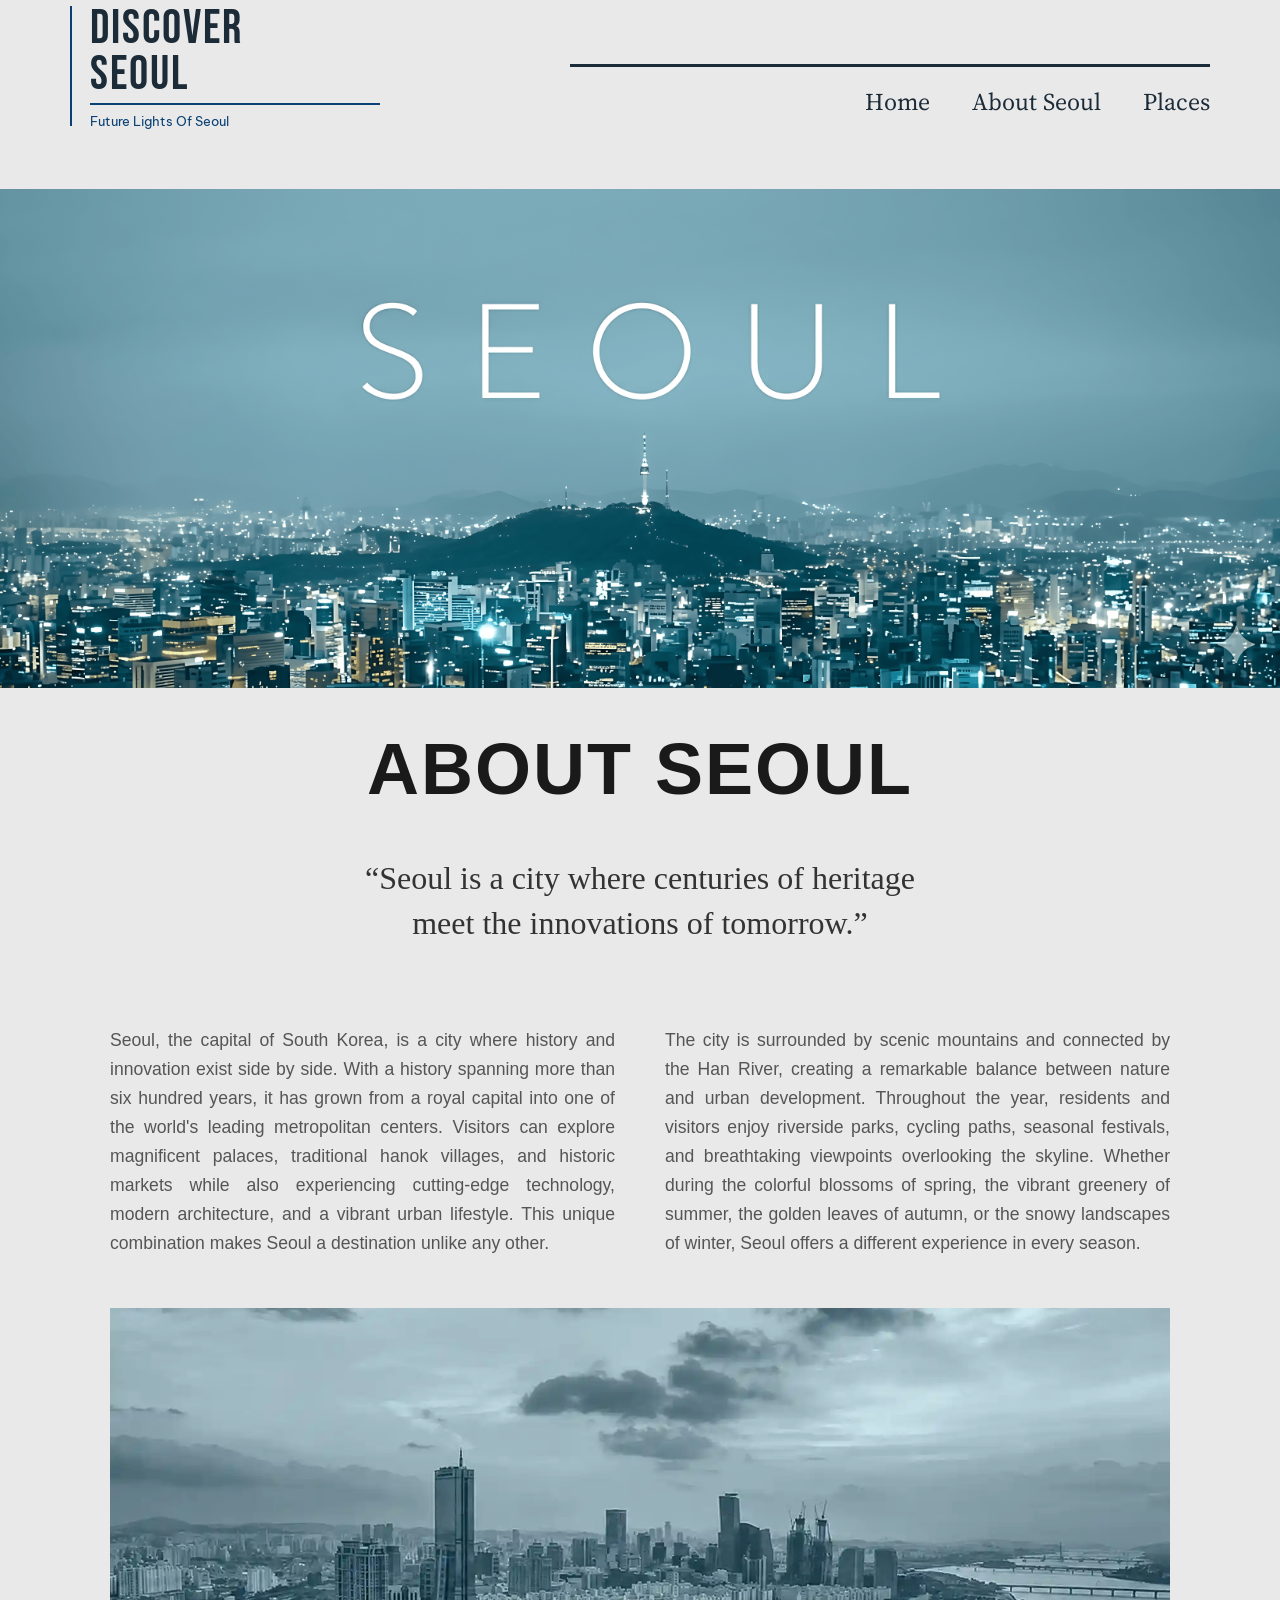
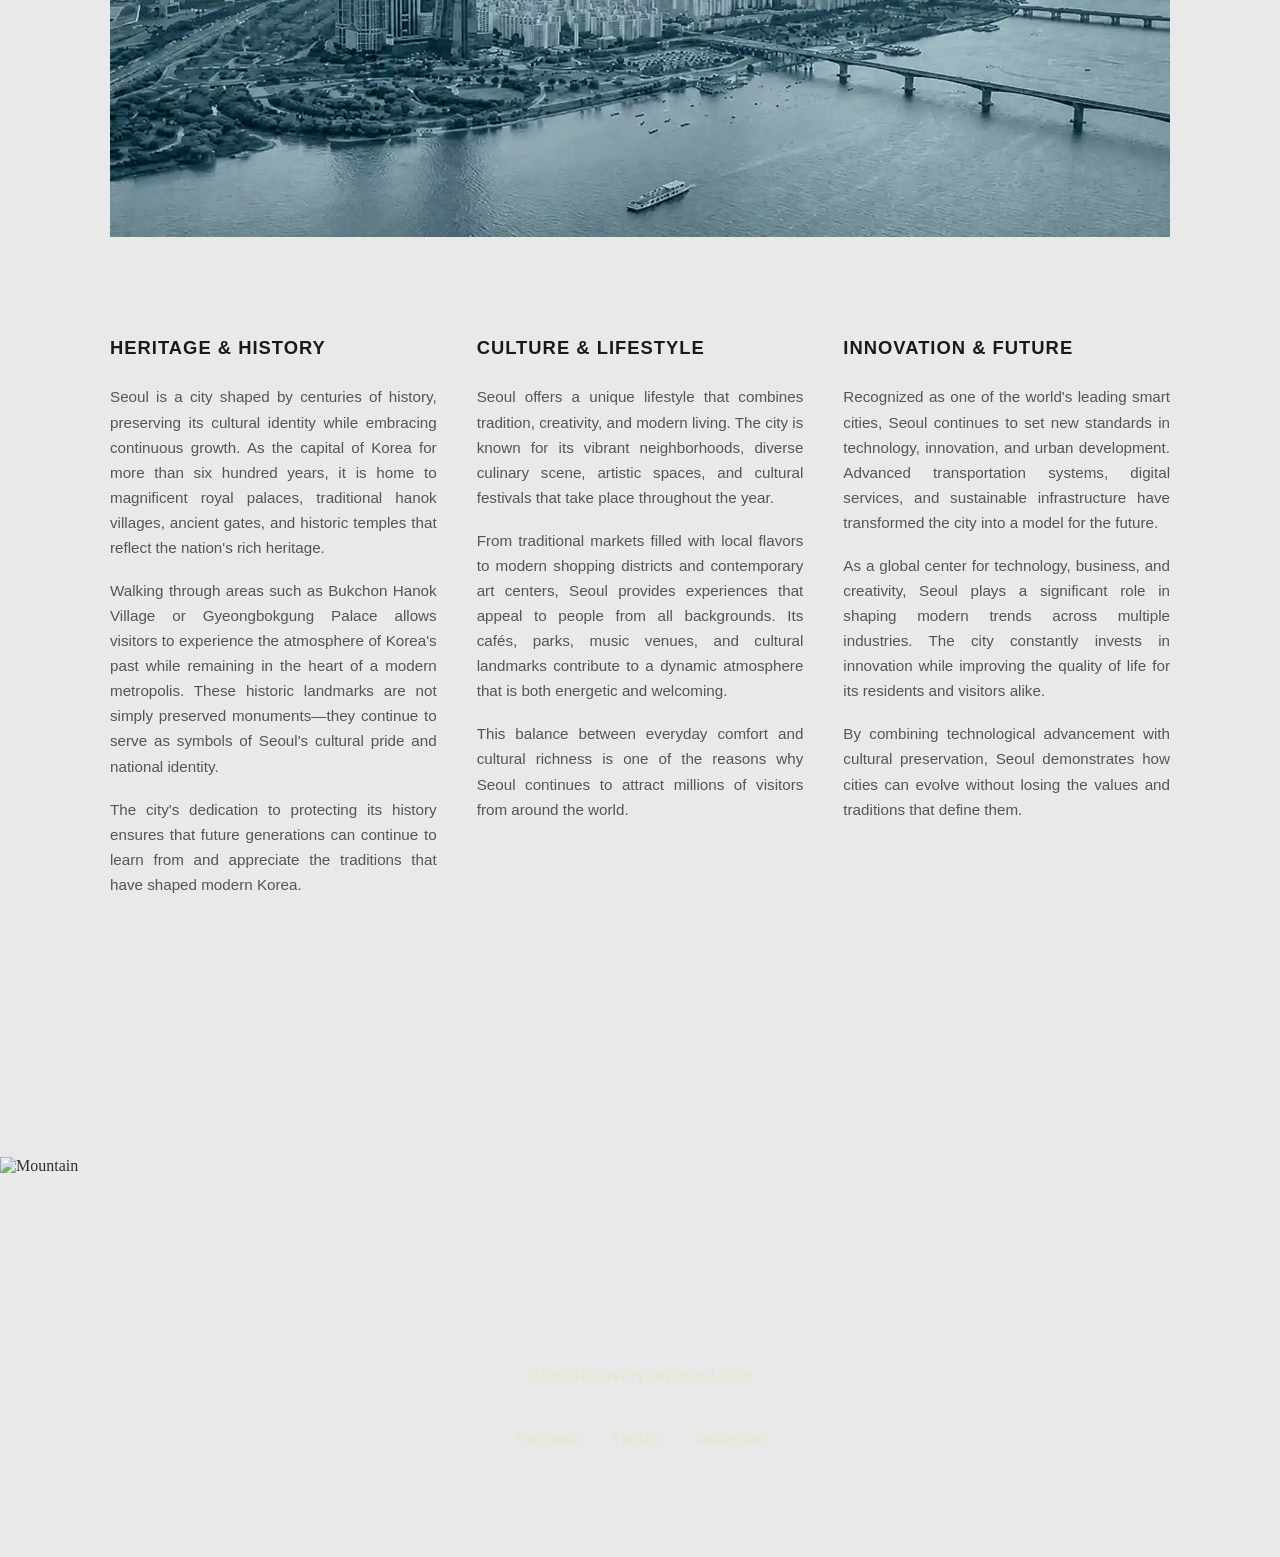
==== about.html @ 0b492484 "Add files via upload" ====
<!DOCTYPE html>
<html lang="en">

<head>
    <meta charset="UTF-8">
    <meta name="viewport" content="width=device-width, initial-scale=1.0">

    <link rel="preconnect" href="https://fonts.googleapis.com">
    <link rel="preconnect" href="https://fonts.gstatic.com" crossorigin>

    <link href="https://fonts.googleapis.com/css2?family=Acme&family=Bebas+Neue&family=Source+Serif+4:wght@400;500;600&family=Be+Vietnam+Pro:wght@400;500&display=swap" rel="stylesheet">

    <link rel="stylesheet" href="css/style.css">

    <title>About Seoul</title>
</head>

<body>

    <header class="header">

        <div class="logo-section">

            <div class="logo-wrapper">

                <div class="logo-vertical-line"></div>

                <div class="logo-content">

                    <h1 class="logo-title">
                        DISCOVER <br>
                        SEOUL
                    </h1>

                    <div class="logo-horizontal-line"></div>

                    <p class="logo-subtitle">
                        Future Lights Of Seoul
                    </p>

                </div>

            </div>

        </div>

        <nav class="navbar">

            <div class="nav-top-line"></div>

<ul class="nav-links">
    <li><a href="index.html">Home</a></li>
    <li><a href="about.html">About Seoul</a></li>
    <li><a href="places.html">Places</a></li>
</ul>

            <button class="menu-btn">
                ☰
            </button>

        </nav>

    </header>
<section class="about-hero">
    <div class="hero-image-wrapper">
        <img src="images/seoul.webp" alt="About Us Team" class="hero-img">
    </div>
    
    <div class="hero-content">
        <h1 class="about-title">ABOUT SEOUL</h1>
        <span class="title-divider"></span>
        <blockquote class="about-quote">
            “Seoul is a city where centuries of heritage meet the innovations of tomorrow.”
        </blockquote>
    </div>
</section>
<section class="about-details">
    <div class="details-container">
        <div class="details-text-grid">
            <div class="text-column">
                <p>Seoul, the capital of South Korea, is a city where history and innovation exist side by side. With a history spanning more than six hundred years, it has grown from a royal capital into one of the world's leading metropolitan centers. Visitors can explore magnificent palaces, traditional hanok villages, and historic markets while also experiencing cutting-edge technology, modern architecture, and a vibrant urban lifestyle. This unique combination makes Seoul a destination unlike any other.</p>
            </div>
            
            <div class="text-column">
                <p>The city is surrounded by scenic mountains and connected by the Han River, creating a remarkable balance between nature and urban development. Throughout the year, residents and visitors enjoy riverside parks, cycling paths, seasonal festivals, and breathtaking viewpoints overlooking the skyline. Whether during the colorful blossoms of spring, the vibrant greenery of summer, the golden leaves of autumn, or the snowy landscapes of winter, Seoul offers a different experience in every season.</p>
            </div>
        </div>
        
        <div class="details-image-wrapper">
            <img src="images/ChatGPT Image 4 يونيو 2026، 01_19_10 م.webp" alt="Seoul Landscape" class="details-img" loading="lazy" decoding="async">
        </div>
    </div>
</section>
<section class="about-features">
    <div class="features-container">
        
        <div class="feature-column">
            <h3 class="feature-title">HERITAGE & HISTORY</h3>
            <div class="feature-text">
                <p>Seoul is a city shaped by centuries of history, preserving its cultural identity while embracing continuous growth. As the capital of Korea for more than six hundred years, it is home to magnificent royal palaces, traditional hanok villages, ancient gates, and historic temples that reflect the nation's rich heritage.</p>
                <p>Walking through areas such as Bukchon Hanok Village or Gyeongbokgung Palace allows visitors to experience the atmosphere of Korea's past while remaining in the heart of a modern metropolis. These historic landmarks are not simply preserved monuments—they continue to serve as symbols of Seoul's cultural pride and national identity.</p>
                <p>The city's dedication to protecting its history ensures that future generations can continue to learn from and appreciate the traditions that have shaped modern Korea.</p>
            </div>
        </div>

        <div class="feature-column">
            <h3 class="feature-title">CULTURE & LIFESTYLE</h3>
            <div class="feature-text">
                <p>Seoul offers a unique lifestyle that combines tradition, creativity, and modern living. The city is known for its vibrant neighborhoods, diverse culinary scene, artistic spaces, and cultural festivals that take place throughout the year.</p>
                <p>From traditional markets filled with local flavors to modern shopping districts and contemporary art centers, Seoul provides experiences that appeal to people from all backgrounds. Its cafés, parks, music venues, and cultural landmarks contribute to a dynamic atmosphere that is both energetic and welcoming.</p>
                <p>This balance between everyday comfort and cultural richness is one of the reasons why Seoul continues to attract millions of visitors from around the world.</p>
            </div>
        </div>

        <div class="feature-column">
            <h3 class="feature-title">INNOVATION & FUTURE</h3>
            <div class="feature-text">
                <p>Recognized as one of the world's leading smart cities, Seoul continues to set new standards in technology, innovation, and urban development. Advanced transportation systems, digital services, and sustainable infrastructure have transformed the city into a model for the future.</p>
                <p>As a global center for technology, business, and creativity, Seoul plays a significant role in shaping modern trends across multiple industries. The city constantly invests in innovation while improving the quality of life for its residents and visitors alike.</p>
                <p>By combining technological advancement with cultural preservation, Seoul demonstrates how cities can evolve without losing the values and traditions that define them.</p>
            </div>
        </div>

    </div>
</section>
<!-- FOOTER SECTION -->
<section class="footer">
    <div class="footer-background">
        <img src="images/لقطة شاشة 2026-05-31 120525.webp" alt="Mountain" class="footer-image" loading="lazy" decoding="async">
    </div>
    
    <div class="footer-content">
        <p class="footer-email">info@discoveryourseoul.com</p>
        
<div class="footer-social">
    <a href="#" class="social-icon">Facebook</a>
    <a href="#" class="social-icon">Twitter</a>
    <a href="#" class="social-icon">Instagram</a>
</div>
    </div>
</section>
</body>
</html>
---- css/style.css ----
*{
    margin:0;
    padding:0;
    box-sizing:border-box;
}

body{
    background:#E9E9E9;
    overflow-x:hidden;
}


.header{
    width:100%;
    max-width:1440px;
    margin:0 auto;

    padding-top:6px;
    padding-left:70px;
    padding-right:70px;

    display:flex;
    justify-content:space-between;
    align-items:flex-start;
}


.logo-wrapper{
    display:flex;
    align-items:flex-start;
    gap:18px;
}

.logo-vertical-line{
    width:2px;
    height:120px;
    background:#094174;
}

.logo-content{
    display:flex;
    flex-direction:column;
}

.logo-title{
    font-family:'Bebas Neue', sans-serif;
    font-size:48px;
    font-weight:400;
    line-height:0.95;
    letter-spacing:2px;

    color:#1C2B38;

    width:284px;
}

.logo-horizontal-line{
    width:290px;
    height:2px;
    background:#094174;

    margin-top:6px;
}

.logo-subtitle{
    margin-top:8px;

    font-family:'Be Vietnam Pro', sans-serif;
    font-size:13px;
    font-weight:400;

    color:#094174;
}


.navbar{
    margin-top:58px;
    display:flex;
    flex-direction:column;
    align-items:flex-end;
    
}

.nav-top-line{
    width:640px;
    height:3px;
left:100px;
    background:#1C2B38;

    margin-bottom:18px;
}

.nav-links{
    list-style:none;

    display:flex;
    align-items:center;
    gap:42px;
}

.nav-links a{
    text-decoration:none;

    font-family:'Source Serif 4', serif;
    font-size:24px;
    font-weight:400;

    color:#1C2B38;

    transition:.3s;
}

.nav-links a:hover{
    opacity:.75;
}

.menu-btn{
    display:none;

    border:none;
    background:none;
    cursor:pointer;

    font-size:32px;
    color:#1C2B38;
}



@media (max-width:1024px){

    .header{
        padding-left:40px;
        padding-right:40px;
    }

    .nav-top-line{
        width:420px;
    }

    .nav-links{
        gap:24px;
    }

    .nav-links a{
        font-size:20px;
    }

}


.hero{
    max-width:1440px;

    margin:0 auto;

    padding-left:70px;
    padding-right:70px;
    padding-top:190px;

    display:flex;
    justify-content:space-between;
    align-items:flex-start;
}


.hero-content{
    width:634px;
}

.hero-title{
    width:634px;
    height:81px;

    font-family:'Acme', sans-serif;
    font-size:64px;
    font-weight:400;
    line-height:81px;
    margin-top:70px;
margin-left:-90px;
    color:#7D979B;
}

.hero-text{
    width:407px;

    margin-top:50px;

    font-family:'Acme', sans-serif;
    font-size:20px;
    font-weight:400;
    line-height:1.8;

    color:#000000;
}

.explore-btn{
    width:197px;
    height:58px;

    margin-top:50px;

    border:2px solid #7D979B;

    display:flex;
    justify-content:center;
    align-items:center;

    text-decoration:none;

    font-family:'Acme', sans-serif;
    font-size:22px;

    color:#7D979B;

    transition:.3s;
}

.explore-btn:hover{
    background:#7D979B;
    color:#E9E9E9;
}


.hero-image-container{
    position:relative;

    width:100%;
    height:500px;
    left: 100px;
}

.hero-image{
    width:100%;
    height:100%;

    object-fit:cover;

    display:block;
}


.image-top-line{
    position:absolute;

    top:10px;
    left:100px;

    width:450px;
    height:4px;

    background:#EBE5D3;
}

.image-right-line{
    position:absolute;

    top:30px;
    right:10px;

    width:4px;
    height:450px;

    background:#EBE5D3;
}


.image-number{
    position:absolute;

    top:150px;
    left:90px;

    font-family:'Arial Black', sans-serif;
    font-size:138px;
    line-height:1;

    -webkit-text-fill-color: transparent;
    -webkit-text-stroke: 2px #EBE5D3;
    color:#EBE5D3;
}



.image-date{
    position:absolute;

    top:340px;
    right:80px;

    transform:rotate(90deg);

    font-family:'Acme', sans-serif;
    font-size:40px;

    color:#EBE5D3;
}


.korean-box{
    position:absolute;

    bottom:5px;
    left:5px;

    width:165px;
    height:70px;

    border:3px solid #EBE5D3;

    display:flex;
    justify-content:center;
    align-items:center;

    font-size:32px;

    color:#EBE5D3;
}


@media (max-width:1024px){

    .hero{
        flex-direction:column;
        gap:70px;
    }

    .hero-content{
        width:100%;
    }

    .hero-title{
        width:100%;
        font-size:52px;
    }

    .hero-image-container{
        width:100%;
        height:auto;
    }

    .hero-image{
        height:auto;
    }
}

@media (max-width:768px){

    .hero{
        padding-left:25px;
        padding-right:25px;
        padding-top:100px;
    }

    .hero-title{
        font-size:42px;
    }

    .hero-text{
        width:100%;
        font-size:18px;
    }

    .explore-btn{
        width:180px;
        height:55px;
    }

    .image-number{
        font-size:90px;
    }

    .image-date{
        display:none;
    }

    .image-right-line{
        display:none;
    }

}


.tower-section{
    max-width:1440px;

    margin:0 auto;

    padding-top:5px;
    padding-left:0;

    display:flex;
    align-items:flex-start;
}


.tower-image-container{
    width:1008px;
    flex-shrink:0;
    margin-left:-42px;
}

.tower-image{
    width:100%;
    height:auto;
    display:block;
}


.tower-content{
    margin-left:-300px;

    padding-top:410px;

    position:relative;
    z-index:2;
}

.tower-label{
    font-family:'Acme', sans-serif;
    font-size:20px;
    color:#7D979B;

    margin-bottom:18px;
}

.tower-top-line{
    width:845px;
    height:3px;

    background:#7D979B;

    margin-bottom:45px;
}

.tower-title{
    width:455px;

    font-family:'Acme', sans-serif;
    font-size:64px;
    font-weight:400;
    line-height:1.25;

    color:#7D979B;

    margin-bottom:45px;
}

.tower-text{
    width:743px;

    font-family:'Acme', sans-serif;
    font-size:20px;
    line-height:1.8;

    color:#000000;

    margin-bottom:40px;
}

.tower-bottom-line{
    width:601px;
    height:3px;

    background:#7D979B;
    margin-left:250px;

}


.river-section{
    max-width:1440px;

    margin:0 auto;

    padding-top:70px;
    padding-left:64px;
    padding-right:64px;
    margin-left:50px;

    display:flex;
    justify-content:space-between;
    align-items:flex-start;
}


.river-content{
    width:491px;
    margin-top:50px;
}

.river-line{
    width:380px;
    height:3px;

    background:#7D979B;

    margin-bottom:30px;
}

.river-title{
    width:419px;

    font-family:'Acme', sans-serif;
    font-size:48px;
    font-weight:400;

    color:#7D979B;

    margin-bottom:35px;
}

.river-text{
    width:491px;

    font-family:'Acme', sans-serif;
    font-size:20px;
    line-height:1.8;

    color:#000000;
}


.river-image-container{
    position:relative;

    width: 600px;
    flex-shrink:0;
    left: 80px
}

.river-image{
    width:100%;
    height:auto;

    display:block;
}


.river-image-top-line{
    position:absolute;

    top:10px;
    left:130px;

    width:400px;
    height:4px;

    background:#EBE5D3;
}

.river-image-right-line{
    position:absolute;

    top:80px;
    right:10px;

    width:4px;
    height:350px;

    background:#EBE5D3;
}


.river-number{
    position:absolute;

    top:150px;
    left:90px;

    font-family:'Coda Caption', sans-serif;
    font-size:128px;
    line-height:1;

    color:transparent;

    -webkit-text-fill-color:transparent;
    -webkit-text-stroke:2px #EBE5D3;
}


.river-date{
    position:absolute;

    top:340px;
    right:80px;

    transform:rotate(90deg);

    font-family:'Acme', sans-serif;
    font-size:40px;

    color:#EBE5D3;
}



.river-korean-box{
    position:absolute;

    bottom:5px;
    left:5px;

    width:165px;
    height:70px;

    border:3px solid #EBE5D3;

    display:flex;
    justify-content:center;
    align-items:center;

    font-size:36px;

    color:#EBE5D3;
}



@media (max-width:768px){

    .river-section{
        flex-direction:column;

        gap:60px;

        padding-left:25px;
        padding-right:25px;
    }

    .river-content,
    .river-text,
    .river-title{
        width:100%;
    }

    .river-image-container{
        width:100%;
    }

    .river-number{
        font-size:90px;
    }

    .river-date{
        display:none;
    }

    .river-image-right-line{
        display:none;
    }

}


@media (max-width:768px){

    .header{
        flex-direction:column;
        gap:30px;

        padding-left:20px;
        padding-right:20px;
    }

    .navbar{
        width:100%;
        margin-top:20px;
        align-items:flex-start;
    }

    .nav-top-line{
        width:100%;
    }

    .nav-links{
        flex-wrap:wrap;
        gap:15px;
    }


    .hero{
        flex-direction:column;
        padding-left:20px;
        padding-right:20px;
    }

    .hero-content{
        width:100%;
        margin-left:0;
    }

    .hero-title{
        width:100%;
        height:auto;
        font-size:42px;
        line-height:1.3;
    }

    .hero-text{
        width:100%;
    }

    .hero-image-container{
        width:100%;
        height:auto;

        left:0;
    }


    .tower-section{
        flex-direction:column;
        padding-left:20px;
        padding-right:20px;
    }

    .tower-image-container{
        width:100%;
        margin-left:0;
    }

    .tower-content{
        margin-left:0;
        padding-top:40px;
    }

    .tower-top-line,
    .tower-bottom-line,
    .tower-text,
    .tower-title{
        width:100%;
    }


    .river-section{
        flex-direction:column;
        margin-left:0;

        padding-left:20px;
        padding-right:20px;
    }

    .river-content{
        width:100%;
        margin-left:0;
    }

    .river-text,
    .river-title{
        width:100%;
    }

    .river-image-container{
        width:100%;
        left:0;
    }

}
/* =========================
   FOOTER
========================= */

.footer {
    position: relative;
    width: 100%;
    height: 400px;
    overflow: hidden;
    margin-left:0px;
margin-top:180px;
}

.footer-background {
    position: absolute;
    top: 0;
    left: 0;
    width: 100%;
    height: 100%;
    z-index: 1;
}

.footer-image {
    width: 100%;
    height: 100%;
    object-fit: cover;
    opacity: 0.8;
}

.footer-content {
    position: relative;
    z-index: 2;
    
    width: 100%;
    height: 100%;
    
    display: flex;
    flex-direction: column;
    justify-content: center;
    align-items: center;
    gap: 40px;
    margin-top:50px;
}

.footer-email {
    font-family: 'Acme', sans-serif;
    font-size: 18px;
    color: #EBE5D3;
    letter-spacing: 1px;
}

.footer-social {
    display: flex;
    gap: 30px;
}

.social-icon {
    font-size: 18px;
    color: #EBE5D3;
    text-decoration: none;
    transition: opacity 0.3s;
    font-family: 'Acme', sans-serif;
}

.social-icon:hover {
    opacity: 0.7;
}


@media (max-width: 768px) {
    .footer {
        height: 300px;
    }
    
    .footer-email {
        font-size: 14px;
    }
    
    .footer-social {
        gap: 20px;
    }
}
/* =========================
   RESPONSIVE 
========================= */

@media (max-width: 1024px) {
    
    .header {
        padding-left: 40px;
        padding-right: 40px;
    }

    .logo-title {
        font-size: 40px;
    }

    .nav-top-line {
        width: 420px;
    }

    .nav-links {
        gap: 24px;
    }

    .nav-links a {
        font-size: 18px;
    }

    .hero {
        padding-left: 40px;
        padding-right: 40px;
        padding-top: 120px;
    }

    .hero-title {
        font-size: 48px;
        width: 100%;
    }

    .hero-text {
        font-size: 18px;
        width: 100%;
    }

    .tower-section {
        padding-left: 40px;
        padding-right: 40px;
    }

    .tower-title {
        font-size: 48px;
    }

    .tower-text {
        width: 100%;
    }

    .river-section {
        padding-left: 40px;
        padding-right: 40px;
    }

    .river-title {
        font-size: 40px;
    }

    .river-text {
        width: 100%;
    }
}


@media (max-width: 768px) {
    
    body {
        background: #E9E9E9;
    }

    .header {
        flex-direction: column;
        gap: 25px;
        padding-left: 20px;
        padding-right: 20px;
        padding-top: 20px;
    }

    .logo-wrapper {
        gap: 12px;
    }

    .logo-vertical-line {
        height: 100px;
        width: 2px;
    }

    .logo-title {
        font-size: 28px;
        width: 100%;
    }

    .logo-horizontal-line {
        width: 100%;
    }

    .logo-subtitle {
        font-size: 11px;
    }

    .navbar {
        width: 100%;
        margin-top: 15px;
        align-items: flex-start;
    }

    .nav-top-line {
        width: 100%;
        margin-bottom: 15px;
    }

    .nav-links {
        flex-direction: column;
        gap: 12px;
        width: 100%;
    }

    .nav-links a {
        font-size: 16px;
    }

    .hero {
        flex-direction: column;
        padding-left: 20px;
        padding-right: 20px;
        padding-top: 50px;
        gap: 40px;
    }

    .hero-content {
        width: 100%;
        margin-left: 0;
    }

    .hero-title {
        font-size: 32px;
        width: 100%;
        height: auto;
        line-height: 1.3;
    }

    .hero-text {
        font-size: 16px;
        width: 100%;
    }

    .explore-btn {
        width: 160px;
        height: 50px;
        font-size: 16px;
    }

    .hero-image-container {
        width: 100%;
        height: auto;
        left: 0;
    }

    .hero-image {
        height: auto;
    }

    .image-number {
        font-size: 70px;
        top: 80px;
        left: 30px;
    }

    .image-date {
        display: none;
    }

    .image-right-line {
        display: none;
    }

    .image-top-line {
        width: 100%;
    }

    .tower-section {
        flex-direction: column;
        padding-left: 20px;
        padding-right: 20px;
    }

    .tower-image-container {
        width: 100%;
        margin-left: 0;
    }

    .tower-content {
        margin-left: 0;
        padding-top: 30px;
    }

    .tower-label {
        font-size: 14px;
    }

    .tower-top-line {
        width: 100%;
    }

    .tower-title {
        font-size: 32px;
        width: 100%;
    }

    .tower-text {
        font-size: 16px;
        width: 100%;
    }

    .tower-bottom-line {
        width: 100%;
        margin-left: 0;
    }

    .river-section {
        flex-direction: column;
        padding-left: 20px;
        padding-right: 20px;
        margin-left: 0;
        gap: 40px;
    }

    .river-content {
        width: 100%;
        margin-left: 0;
        margin-top: 0;
    }

    .river-line {
        width: 100%;
    }

    .river-title {
        font-size: 32px;
        width: 100%;
    }

    .river-text {
        font-size: 16px;
        width: 100%;
    }

    .river-image-container {
        width: 100%;
        left: 0;
    }

    .river-number {
        font-size: 70px;
        top: 80px;
        left: 30px;
    }

    .river-date {
        display: none;
    }

    .river-image-right-line {
        display: none;
    }

    .footer {
        height: 300px;
    }

    .footer-email {
        font-size: 14px;
    }

    .footer-social {
        gap: 20px;
    }

    .social-icon {
        font-size: 16px;
    }
}


@media (max-width: 480px) {
    
    .header {
        padding-left: 15px;
        padding-right: 15px;
    }

    .logo-title {
        font-size: 22px;
    }

    .nav-links a {
        font-size: 14px;
    }

    .hero {
        padding-left: 15px;
        padding-right: 15px;
        padding-top: 30px;
    }

    .hero-title {
        font-size: 24px;
    }

    .hero-text {
        font-size: 14px;
    }

    .explore-btn {
        width: 140px;
        height: 45px;
        font-size: 14px;
    }

    .tower-section {
        padding-left: 15px;
        padding-right: 15px;
    }

    .tower-title {
        font-size: 24px;
    }

    .tower-text {
        font-size: 14px;
    }

    .river-section {
        padding-left: 15px;
        padding-right: 15px;
    }

    .river-title {
        font-size: 24px;
    }

    .river-text {
        font-size: 14px;
    }

    .footer {
        height: 250px;
    }

    .footer-email {
        font-size: 12px;
    }

    .footer-social {
        gap: 15px;
    }

    .social-icon {
        font-size: 14px;
    }
}
@media (max-width: 768px) {
    
    .hero-title {
        margin-left: 0; 
        width: 100%;
    }

    .hero-text {
        width: 100%;
    }
}

@media (max-width: 480px) {
    
    .hero-title {
        margin-left: 0;  
        width: 100%;
    }

    .hero-text {
        width: 100%;
    }
}

.about-hero {
    width: 100%;
    background-color: #E9E9E9; 
    padding-bottom: 60px; 
    padding-top: 60px;
}

.hero-image-wrapper {
    width: 100%;
    overflow: hidden;
}

.hero-img {
    width: 100%;
    height: auto;
    display: block;
    object-fit: cover;
}

.hero-content {
    max-width: 800px; 
    margin: 0 auto;
    padding: 40px 20px 0 20px;
    text-align: center;
}

.about-title {
    font-family: 'Arial', sans-serif; 
    font-size: 4.5rem;
    font-weight: 600;
    color: #1a1a1a;
    letter-spacing: 2px; 
    margin-bottom: 15px;
    text-transform: uppercase;
}

.title-divider {
    display: block;
    width: 40px;
    height: 1px;
    background-color: #E9E9E9;
    margin: 0 auto 30px auto;
}

.about-quote {
    font-family: 'Georgia', serif; 
    font-size: 2rem;
    line-height: 1.4;
    color: #333;
    max-width: 600px;
    margin: 0 auto;
    font-weight: 400;
}

@media (max-width: 768px) {
    .about-title {
        font-size: 2rem; 
        letter-spacing: 1px;
    }
    
    .about-quote {
        font-size: 1.5rem; 
        line-height: 1.5;
    }
    
    .about-hero {
        padding-bottom: 40px;
    }
}
.about-details {
    width: 100%;
    background-color: #E9E9E9; 
    padding: 20px 0 60px 0; 
}

.details-container {
    max-width: 1100px; 
    margin: 0 auto;
    padding: 0 20px;
}

.details-text-grid {
    display: flex;
    justify-content: space-between;
    gap: 50px; 
    margin-bottom: 50px; 
}

.text-column {
    flex: 1; 
}

.text-column p {
    font-family: 'Arial', sans-serif;
    font-size: 1.1rem;
    line-height: 1.65;
    color: #555; 
    text-align: justify; 
}

.details-image-wrapper {
    width: 100%;
    overflow: hidden;
    margin-top: 20px;
}

.details-img {
    width: 100%;
    height: auto;
    display: block;
    object-fit: cover;
}

@media (max-width: 768px) {
    .details-text-grid {
        flex-direction: column;
        gap: 25px; 
        margin-bottom: 35px;
    }
    
    .text-column p {
        font-size: 1rem; 
    }
    
    .about-details {
        padding-bottom: 40px;
    }
}
.about-features {
    width: 100%;
    background-color: #E9E9E9; 
    padding: 40px 0 80px 0; 
}

.features-container {
    max-width: 1100px; 
    margin: 0 auto;
    padding: 0 20px;
    display: flex;
    justify-content: space-between;
    gap: 40px; 
}

.feature-column {
    flex: 1; 
}

.feature-title {
    font-family: 'Arial', sans-serif;
    font-size: 1.15rem;
    font-weight: bold;
    color: #1a1a1a;
    text-transform: uppercase;
    letter-spacing: 1px;
    margin-bottom: 25px; 
}

.feature-text p {
    font-family: 'Arial', sans-serif;
    font-size: 0.95rem; 
    line-height: 1.65;
    color: #555;
    margin-bottom: 18px; 
    text-align: justify;
}

.feature-text p:last-child {
    margin-bottom: 0;
}

@media (max-width: 900px) {
    .features-container {
        flex-direction: column;
        gap: 45px; 
    }

    .feature-title {
        margin-bottom: 15px; 
    }
}
/*==========================
صفحة الأماكن
============================*/
.seoul-places {
    width: 100%;
    background-color: #E9E9E9; 
    padding: 60px 0;
}

.places-container {
    max-width: 1100px;
    margin: 0 auto;
    padding: 0 20px;
    display: flex;
    flex-direction: column;
    gap: 80px; 
}

.place-row {
    display: flex;
    align-items: center;
    justify-content: space-between;
    gap: 60px; 
}

.place-row:nth-child(even) {
    flex-direction: row-reverse;
}

.place-text {
    flex: 1;
}

.place-title {
    font-family: 'Arial', sans-serif;
    font-size: 1.8rem;
    font-weight: 600;
    color: #1a1a1a;
    margin-bottom: 20px;
    letter-spacing: 0.5px;
}

.place-description {
    font-family: 'Arial', sans-serif;
    font-size: 1.05rem;
    line-height: 1.7;
    color: #555;
    text-align: justify;
}

.place-image {
    flex: 1;
    overflow: hidden;
}

.place-image img {
    width: 100%;
    height: auto;
    display: block;
    object-fit: cover;
    border-radius: 4px;
}

@media (max-width: 768px) {
    .places-container {
        gap: 50px; 
    }

    .place-row, 
    .place-row:nth-child(even) {
        flex-direction: column-reverse; 
        gap: 20px; 
    }

    .place-title {
        font-size: 1.5rem;
        margin-bottom: 12px;
    }

    .place-description {
        font-size: 1rem;
    }
}
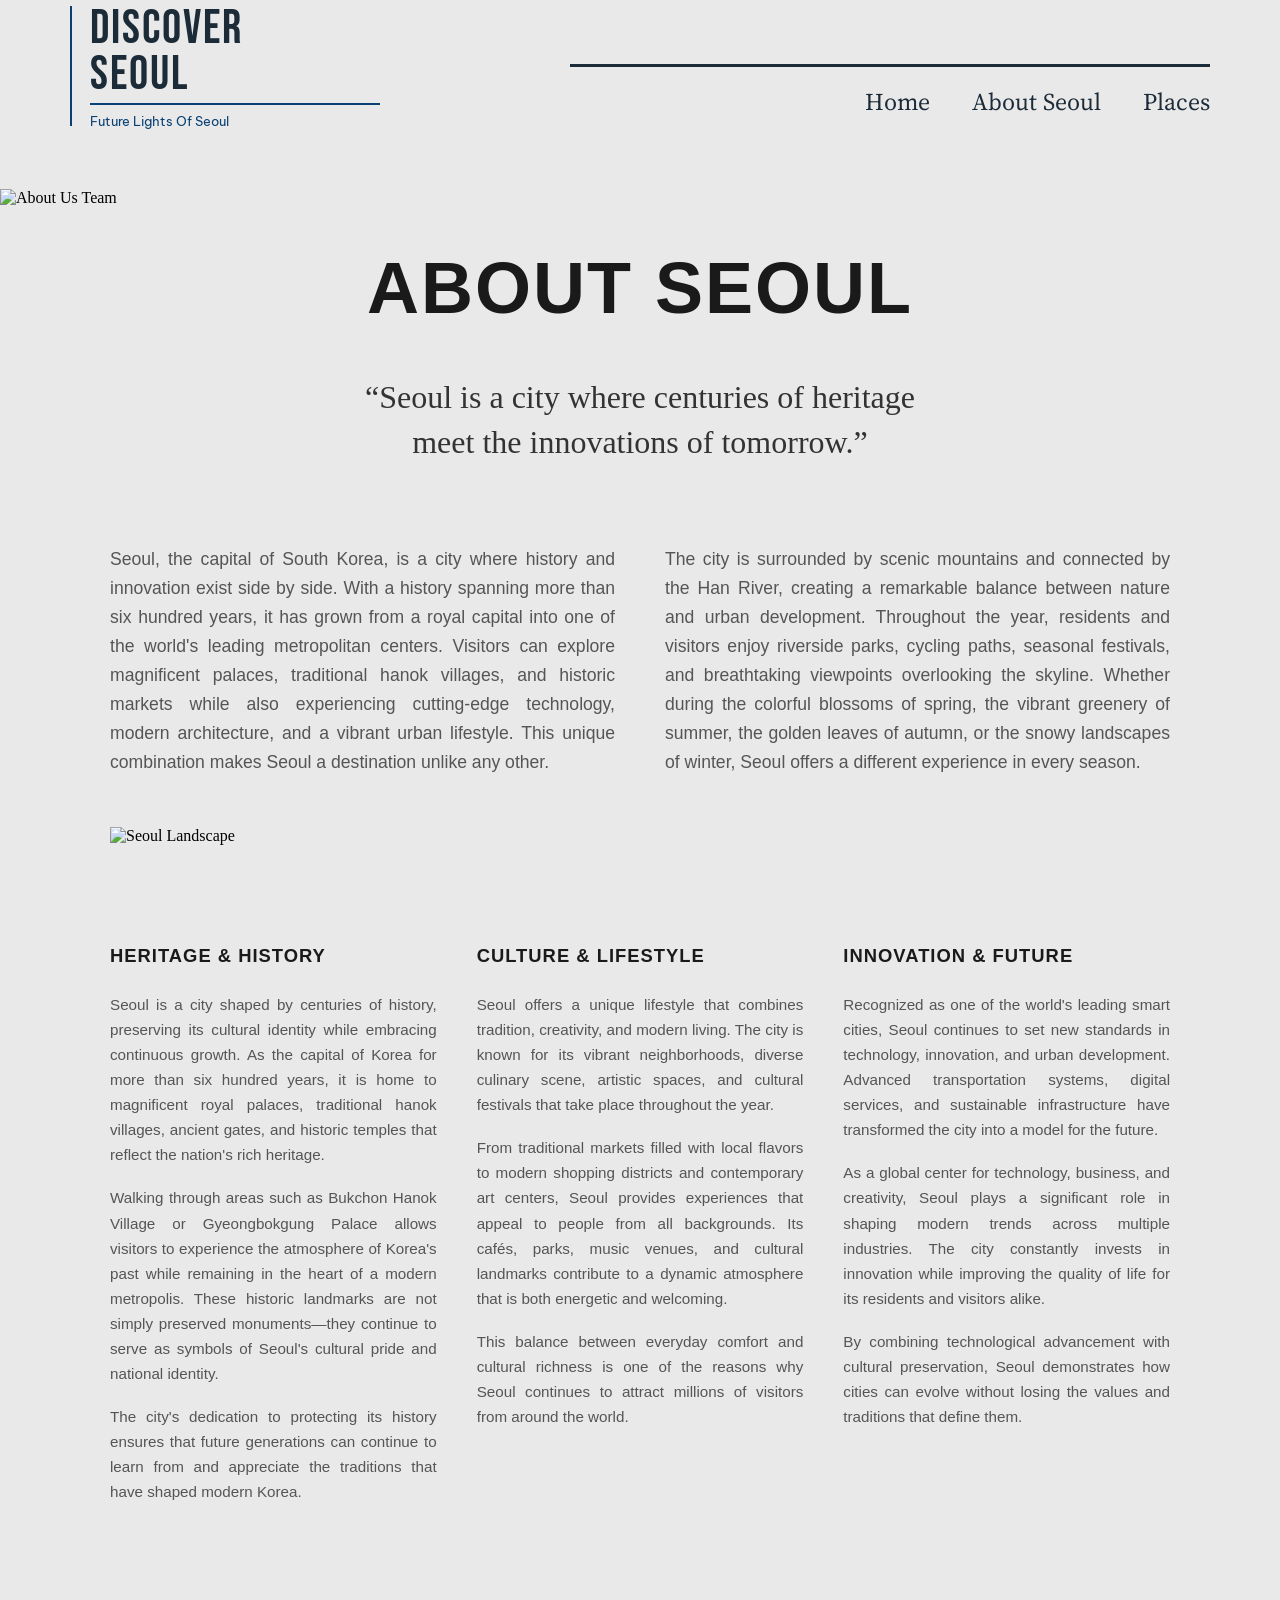
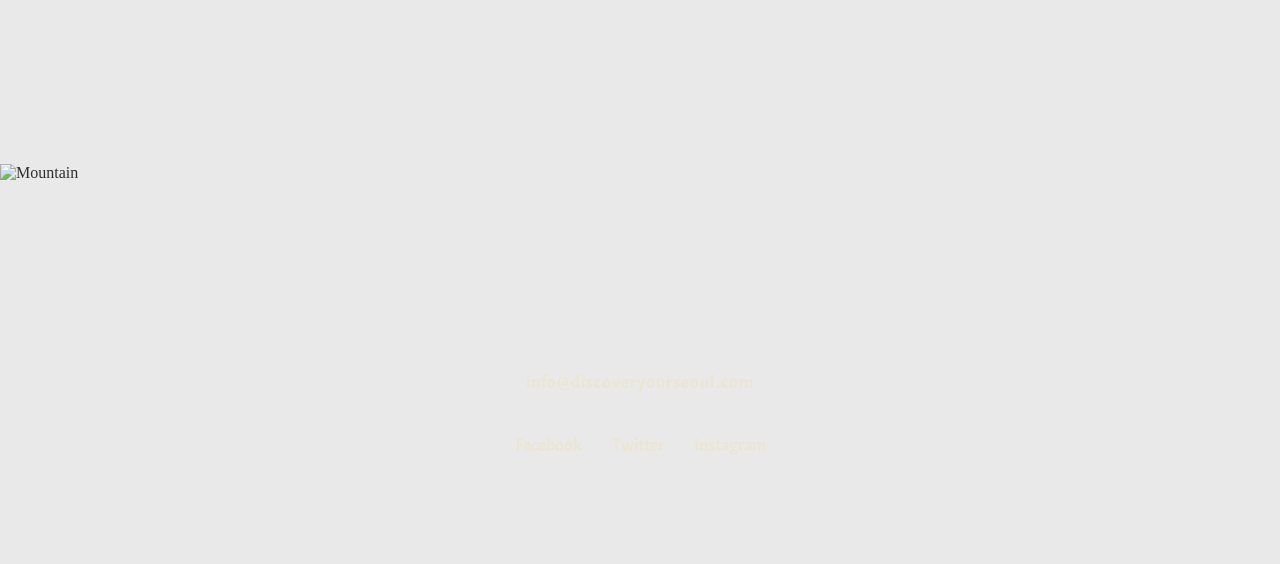
==== commit 1cffb24e: "Update about.html" ====
--- a/about.html
+++ b/about.html
@@ -63,7 +63,7 @@
     </header>
 <section class="about-hero">
     <div class="hero-image-wrapper">
-        <img src="images/seoul.webp" alt="About Us Team" class="hero-img">
+        <img src="images/seoul.png" alt="About Us Team" class="hero-img" loading="lazy" decoding="async">
     </div>
     
     <div class="hero-content">
@@ -87,7 +87,7 @@
         </div>
         
         <div class="details-image-wrapper">
-            <img src="images/ChatGPT Image 4 يونيو 2026، 01_19_10 م.webp" alt="Seoul Landscape" class="details-img" loading="lazy" decoding="async">
+            <img src="images/ChatGPT Image 4 يونيو 2026، 01_19_10 م.png" alt="Seoul Landscape" class="details-img" loading="lazy" decoding="async">
         </div>
     </div>
 </section>
@@ -126,7 +126,7 @@
 <!-- FOOTER SECTION -->
 <section class="footer">
     <div class="footer-background">
-        <img src="images/لقطة شاشة 2026-05-31 120525.webp" alt="Mountain" class="footer-image" loading="lazy" decoding="async">
+        <img src="images/لقطة شاشة 2026-05-31 120525.png" alt="Mountain" class="footer-image" loading="lazy" decoding="async">
     </div>
     
     <div class="footer-content">
@@ -140,4 +140,4 @@
     </div>
 </section>
 </body>
-</html>+</html>
